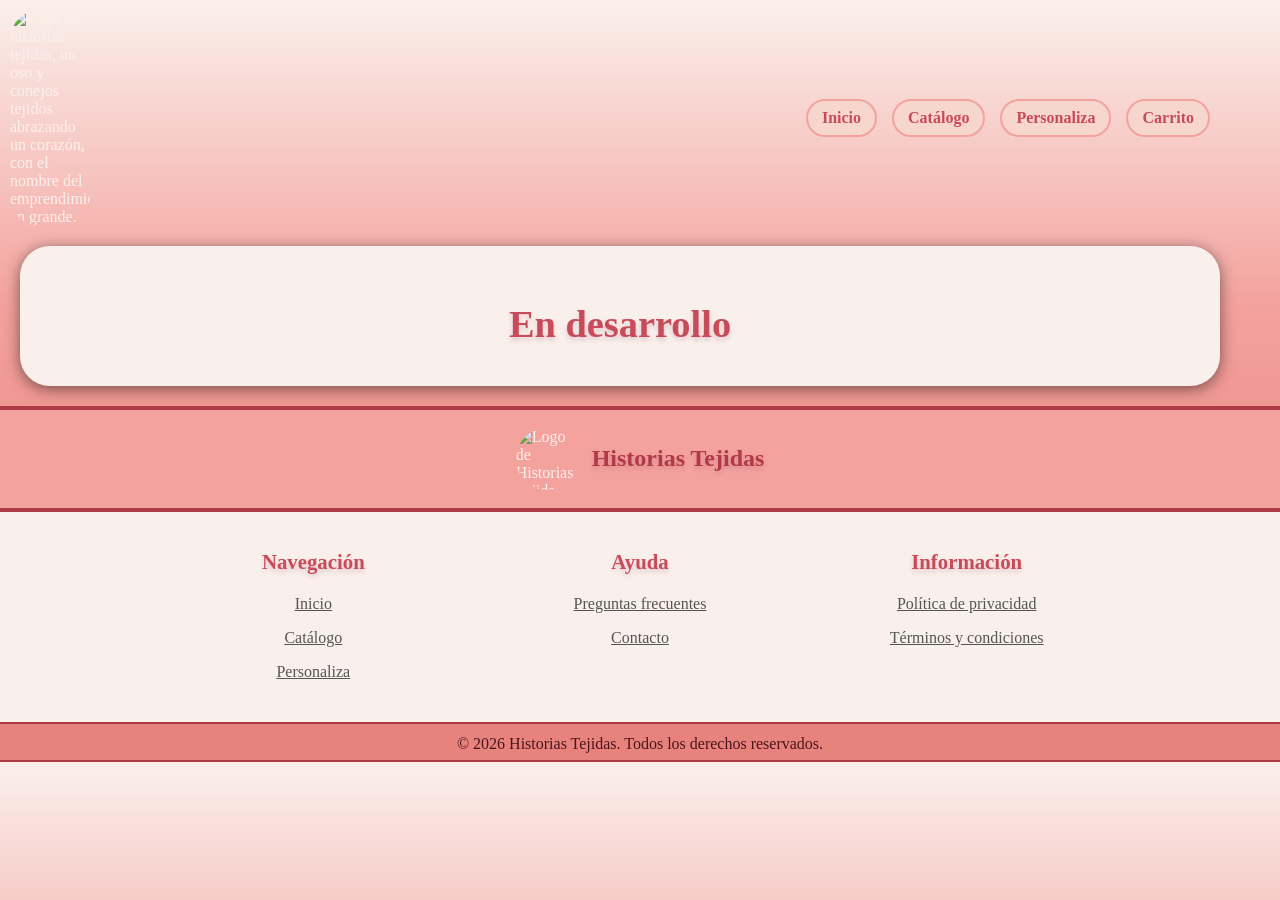
==== carrito.html @ a1b34051 "Base de las páginas + mensaje de desarrollo" ====
<!DOCTYPE html>
<html lang="es">

<head>
    <meta charset="UTF-8">
    <meta name="viewport" content="width=device-width, initial-scale=1.0">
    <title>Historias Tejidas</title>
    <link rel="stylesheet" href="assets/css/style.css">
</head>

<body>
     <header>
        <img src="assets/img/logo-sin-texto.png"
            alt="Logo de historias tejidas, un oso y conejos tejidos abrazando un corazón, con el nombre del emprendimiento en grande.">
        <nav>
            <a href="index.html">Inicio</a>
            <a href="catalogo.html">Catálogo</a>
            <a href="personaliza.html">Personaliza</a>
            <a href="carrito.html">Carrito</a>
            <!--Continuarlo y el emoji de carrito-->
        </nav>
    </header>
    <main>
        <section>
            <h2>En desarrollo</h2>
        </section>
    </main>
    <footer>


        <div class="footer-container">

            <div class="footer-marca">
                <img src="assets/img/logo-sin-texto.png" alt="Logo de Historias Tejidas">

                <h2>Historias Tejidas</h2>
            </div>

            <div class="cont-columna">
                
                <div class="footer-columna">

                    <h3>Navegación</h3>

                    <a href="index.html">Inicio</a>
                    <a href="catalogo.html">Catálogo</a>
                    <a href="personaliza.html">Personaliza</a>

                </div>

                <div class="footer-columna">

                    <h3>Ayuda</h3>

                    <a href="#pf">Preguntas frecuentes</a>
                    <a href="contacto.html">Contacto</a>

                </div>

                <div class="footer-columna">

                    <h3>Información</h3>

                    <a href="politica-privacidad.html">
                        Política de privacidad
                    </a>

                    <a href="terminos.html">
                        Términos y condiciones
                    </a>

                </div>
            </div>

        </div>

        <div class="footer-derechos">

            <p>
                © 2026 Historias Tejidas. Todos los derechos reservados.
            </p>

        </div>

    </footer>
</body>

</html>
---- assets/css/style.css ----
:root {

    /* Colores */
    --blanco: #FFFFFF;
    --rosa-fondo: #FFF3F0;
    --rosa-crema: #FAF0EB;
    --rosa-palido: #F6D6CD;
    --rosa-suave: #F4A29E;
    --rosa-medio: #E8827C;
    --rosa-coral: #D96B64;
    --rosa-principal: #C74B59;
    --rosa-fuerte: #B13A48;
    --frambuesa: #8F2D3B;
    --vino-rosa: #6B202A;
    --rosa-oscuro: #4A141C;


    /* Gradiante */

    --gradiente: linear-gradient(180deg,
            var(--rosa-crema) 0%,
            var(--rosa-suave) 40%,
            var(--rosa-medio) 80%,
            var(--rosa-fuerte) 100%);

    --gradiente-capa: linear-gradient(180deg,
            rgba(250, 240, 235, 0.4) 0%,
            rgba(74, 20, 28, 0.45) 30%,
            rgba(107, 32, 42, 0.25) 100%);

    /* Border-radius */

    --border-rdp: 30px;
    --border-rdpl: 999px;

    /* font-weidth */

    --negrita: 600;
    --normal: 400;
    --fina: 200;

    /* transicion */
    --transicion: .3s ease;
    --transicion-lenta: .5s ease;

    /* Sombra */

    --sombra-suave: 0 3px 12px rgba(0, 0, 0, 0.4);
    --sombra-normal: 0 3px 15px rgba(0, 0, 0, 0.5);
    --sombra-pequeña: 0 3px 5px rgba(133, 48, 104, 0.219);

    /*Padding*/

    --padding-05: 4px 8px;
    /* Elementos muy compactos (tags, badges) */
    --padding-1: 8px 14px;
    /* Botones pequeños */
    --padding-2: 12px 18px;
    /* Tarjetas compactas o inputs */
    --padding-3: 16px 24px;
    /* Padding estándar */
    --padding-4: 24px 32px;
    /* Tarjetas grandes o contenedores */
    --padding-5: 32px 40px;
    /* Secciones o contenedores amplios */
    --padding-6: 48px 40px;
    /* Elementos muy espaciosos o héroes */

    /* Márgenes*/
    --margin-bt: 0.8rem;
    --margin-bt0: 1rem;
    --margin-1: 10px;
    /* Espacios muy cortos */
    --margin-2: 15px 10px;
    /* Para elementos que necesitan aire lateral y vertical */
    --margin-3: 20px;
    /* Margen estándar entre elementos */
    --margin-4: 30px 20px;
    /* Para separar secciones o contenedores grandes */
    --margin-5: 0 0 50px auto;
    /* Márgenes grandes verticales y centrado automático horizontal*/
}

/* Body */

html {
    box-sizing: border-box;
    font-size: 16px;
}

*,
*:before,
*:after {
    box-sizing: inherit;
}

body {
    background: var(--gradiente);
    margin: 0;
    width: 100%;
    overflow-x: hidden;
    font-family: 'Times New Roman', Times, serif;
    color: var(--rosa-crema);
}


html {
    box-sizing: border-box;
    font-size: 16px;
}

*,
*:before,
*:after {
    box-sizing: inherit;
}


/* ----------------------------------------------------------------------------
======================================GENERAL======================================
--------------------------------------------------------------------------------*/

h2 {
    text-align: center;
    font-size: clamp(1.8rem, 3vw, 2.4rem);
    font-weight: var(--negrita);
    color: var(--rosa-principal);
    margin-bottom: var(--margin-bt0);
    text-shadow: var(--sombra-pequeña);
}

h3 {
    text-align: center;
    font-size: clamp(1.3rem, 2vw, 1.6rem);
    font-weight: var(--negrita);
    color: var(--rosa-principal);
    margin-bottom: var(--margin-bt);
    text-shadow: var(--sombra-pequeña);
}

h4 {
    text-align: center;
    font-size: 1.15rem;
    font-weight: var(--negrita);
    color: var(--rosa-principal);
    margin-bottom: var(--margin-bt);
}

p {
    text-align: left;
    line-height: 1.7;
    margin-bottom: var(--margin-bt);
    color: var(--rosa-oscuro);
    font-size: 1rem;
    font-family: Georgia, 'Times New Roman', Times, serif;

}

section {
    max-width: 1200px;
    margin: var(--margin-3);
    padding: var(--padding-4);
    align-items: center;

    background-color: var(--rosa-crema);
    border-radius: var(--border-rdp);

    box-shadow: var(--sombra-normal);


}

article {
    margin-bottom: var(--margin-bt);
    background-color: var(--rosa-fondo);
}

aside {
    background: var(--rosa-fondo);
    color: var(--rosa-principal);
    text-align: center;
    font-weight: var(--negrita);
    border-radius: var(--border-rdpl);
    margin: var(--margin-3);
    padding: var(--padding-1);

}

span {
    background-color: var(--rosa-coral);
    border-radius: var(--border-rdp);
    padding: var(--padding-05);
    margin: var(--margin-1);
    color: var(--rosa-crema);
    border: 2px solid var(--rosa-principal);
}


/* ----------------------------------------------------------------------------
======================================HEADER======================================
--------------------------------------------------------------------------------*/

header {
    max-width: 1200px;
    margin: var(--margin-1);
    display: flex;
    justify-content: space-between;
    align-items: center;
    gap: 30px;
    flex-wrap: wrap;


}


header img {
    width: 80px;
    max-width: 100%;
    height: auto;
    border-radius: var(--border-rdp);
    transition:
        transform var(--transicion);
}

header img:hover {
    transform: translateY(-3px);
}

nav {
    display: flex;
    justify-content: center;
    align-items: center;
    flex-wrap: wrap;
    gap: 15px;
}

nav a {
    background: var(--rosa-palido);
    border-radius: var(--border-rdp);

    padding: var(--padding-1);

    color: var(--rosa-principal);
    text-decoration: none;
    font-weight: var(--negrita);

    transition:
        color var(--transicion),
        background-color var(--transicion),
        transform var(--transicion);

    border: 2px solid var(--rosa-suave);

}

nav a:hover {
    background: var(--rosa-principal);
    color: var(--rosa-crema);
    text-decoration: underline;
    transform: translateY(-2px);
}

/* ----------------------------------------------------------------------------
======================================FOOTER======================================
--------------------------------------------------------------------------------*/


.footer-container {
    display: flex;
    flex-direction: column;
    align-items: center;
    width: 100%;
    background-color: var(--rosa-crema);
}

.footer-container .footer-marca {
    display: flex;
    align-items: center;
    justify-content: center;
    gap: 14px;
    width: 100%;
    padding: 18px 20px;
    background-color: var(--rosa-suave);
    border-top: 4px solid var(--rosa-fuerte);
    border-bottom: 4px solid var(--rosa-fuerte);
}

.footer-container .footer-marca img {
    width: 62px;
    height: 62px;
    object-fit: cover;
    border-radius: 50%;
}

.footer-container .footer-marca h2 {
    margin: 0;
    color: var(--rosa-principal);
    font-size: 1.5rem;
    font-weight: 700;
    color: var(--rosa-fuerte);
}

.footer-container .cont-columna {
    display: grid;
    grid-template-columns: repeat(3, 1fr);
    width: 100%;
    max-width: 1000px;
    padding: 38px 30px;
    gap: 40px;
}

.footer-container .cont-columna .footer-columna {
    display: flex;
    flex-direction: column;
    align-items: center;
    gap: 10px;

}

.footer-container .footer-columna h3 {
    margin: 0 0 8px;
    color: var(--rosa-principal);
    font-size: 1.3rem;
    font-weight: var(--negrita);
}

.footer-container .footer-columna a {
    color: var(--texto-color, #555);
    
    font-size: 1rem;
    line-height: 1.5;
    transition: color 0.25s ease, transform 0.25s ease;
}

.footer-container .footer-columna a:hover {
    color: var(--rosa-principal);
    transform: translateX(4px);
}

.footer-derechos {
    display: flex;
    justify-content: center;
    align-items: center;
    width: 100%;
    min-height: 30px;
    max-height: 40px;
    padding: 12px 20px;
    background-color: var(--rosa-medio);
    color: var(--blanco);
    text-align: center;
    font-size: 0.85rem;

    border-top: 2px solid var(--rosa-fuerte);
    border-bottom: 2px solid var(--rosa-fuerte);
}



/* ----------------------------------------------------------------------------
======================================HERO======================================== 
--------------------------------------------------------------------------------*/

.hero {
    position: relative;
    display: flex;
    text-align: center;
    width: 100%;
    max-height: 550px;
    overflow: hidden;
    margin: var(--margin-5);
    box-sizing: border-box;
    justify-content: center;
    align-items: center;
    min-height: 500px;
    height: auto;
    padding: var(--padding-6);
    border-radius: var(--border-rdp);
    box-shadow: var(--sombra-suave);
    transition:
        transform var(--transicion-lenta);
}

.hero:hover {
    transform: translateY(-3px);
}

.hero img {
    position: absolute;
    inset: 0;
    object-fit: cover;
    object-position: center;
    z-index: 0;

    width: 100%;
    height: 100%;
}



.hero-overlay {
    position: absolute;
    inset: 0;
    z-index: 1;
    background: var(--gradiente-capa);

}

.container {
    position: relative;
    z-index: 2;
    width: min(750px, 100%);
    display: flex;
    flex-direction: column;
    justify-content: center;
    align-items: center;
    box-sizing: border-box;
}

.hero h1 {
    margin: 0;
    padding: 0;
    line-height: 1.2;
    font-size: clamp(2.2rem, 4vw, 3.5rem);
    font-weight: var(--normal);
    letter-spacing: 2px;
    color: var(--blanco);
    text-shadow: var(--sombra-suave);

}

.hero h2 {
    margin: var(--margin-1);
    padding: 0;
    text-align: center;
    font-size: clamp(2.4rem, 5vw, 4rem);
    line-height: 1.05;
    font-weight: var(--negrita);
    color: var(--rosa-fondo);
    text-shadow: var(--sombra-normal);
    max-width: 100%;


}

.hero p {
    max-width: 600px;
    font-size: 1.1rem;
    line-height: 1.8;
    color: var(--rosa-crema);
    text-shadow: var(--sombra-suave);
    text-align: center;
    font-family: Georgia, 'Times New Roman', Times, serif;
}

.button-hero {
    display: flex;
    flex-wrap: wrap;
    gap: 16px;
    margin: var(--margin-1);
    width: 100%;
    justify-content: center;
}

.button-hero a {
    display: inline-flex;
    align-items: center;
    gap: 12px;
    padding: var(--padding-2);
    border-radius: var(--border-rdpl);
    font-weight: 600;
    transition: var(--transicion-lenta);
    box-shadow: 0 10px 30px rgba(0, 0, 0, .08);
    box-sizing: border-box;
    text-decoration: none;
    background: linear-gradient(135deg, var(--rosa-crema), var(--rosa-medio));
    color: var(--rosa-principal);
}

.button-hero a:hover {
    transform: translateY(-3px);
    background: var(--rosa-principal);
    color: var(--blanco);
}

/* ============================================================================
   ESTILOS DE LA BARRA DE DESPLAZAMIENTO (SCROLLBAR)
============================================================================ */


::-webkit-scrollbar {
    width: 12px;
}


::-webkit-scrollbar-track {
    background: var(--rosa-fondo);
}


::-webkit-scrollbar-thumb {
    background: var(--rosa-suave);
    border-radius: 999px;
    border: 2px solid var(--rosa-fondo);
}


::-webkit-scrollbar-thumb:hover {
    background: var(--rosa-principal);
}

/* ----------------------------------------------------------------------------
======================================TARJETAS======================================== 
--------------------------------------------------------------------------------*/

.tarjeta-container {
    background: var(--rosa-medio);
    padding: var(--padding-4);
    border-radius: var(--border-rdp);
    display: grid;
    grid-template-columns: repeat(auto-fit, minmax(250px, 1fr));
    gap: var(--margin-4);
    margin: var(--margin-3);

}

.tarjeta {
    background: var(--rosa-crema);
    border-radius: var(--border-rdp);

    padding: var(--padding-3);
    box-shadow: var(--sombra-normal);
    transition:
        transform var(--transicion);

    display: flex;
    flex-direction: column;
    align-items: center;

    height: 100%;

}

.tarjeta img {
    width: 100%;
    height: 250px;
    object-fit: cover;
    border-radius: var(--border-rdp);
    margin-bottom: 15px;
}

.tarjeta h3 {
    margin: 0 0 12px 0;
}


.tarjeta p {
    text-align: center;
    margin-bottom: var(--margin-bt0);
    flex-grow: 1;
}

.tarjeta:hover {
    transform: translateY(-2px);
}

.tarjeta .button {
    align-self: center;
    margin-top: 10px;
}



/* ------------------------------------------------------------------------------
======================================Button====================================== 
--------------------------------------------------------------------------------*/

.button {
    background: var(--rosa-palido);
    border-radius: var(--border-rdp);

    padding: var(--padding-1);

    color: var(--rosa-principal);
    text-decoration: none;
    font-weight: var(--negrita);

    transition:
        color var(--transicion),
        background-color var(--transicion),
        transform var(--transicion);

    border: 2px solid var(--rosa-suave);
    text-align: center;

    max-width: 220px;


}

.button:hover {
    background: var(--rosa-principal);
    color: var(--rosa-crema);
    text-decoration: underline;
    transform: translateY(-2px);
}

/* ------------------------------------------------------------------------------
======================================INDEX====================================== 
--------------------------------------------------------------------------------*/


/* Destacados */



.producto-info h3 {
    margin: 0 0 12px 0;
    min-height: 2.6rem;
    display: flex;
    align-items: center;
    justify-content: center;
}

.propuesta-valor p {
    text-align: center;
    flex-grow: 1;
}

.producto-info {
    display: flex;
    flex-direction: column;
    align-items: center;
    text-align: center;
    width: 100%;
    margin-top: auto;
}

.producto-info .precio {
    margin-top: auto;
    margin-bottom: 12px;
}


.producto-info .button {
    align-self: center;
}


/* Categoría */


.categorias p {
    text-align: center;
}

.categorias-grid {
    padding: var(--padding-4);
    margin: var(--margin-3);
    gap: var(--margin-4);

    border-radius: var(--border-rdp);

    display: grid;
    grid-template-columns: repeat(auto-fit, minmax(250px, 1fr));



}

.categoria {
    background: var(--rosa-crema);
    border-radius: var(--border-rdp);

    padding: var(--padding-3);
    box-shadow: var(--sombra-normal);
    transition:
        transform var(--transicion);

    display: flex;
    flex-direction: column;
    align-items: center;

    height: 100%;

    text-decoration: none;

    max-width: 300px;
    min-width: 200px;
    max-height: 450px;

    border: 2px solid var(--rosa-coral);
}

.categoria:hover {
    transform: translateY(-3px);
}

.categoria img {
    margin: var(--margin-1);
    width: 250px;
    height: auto;
}

.categoria h3 {
    text-decoration: none;
    transition:
        trasform var(--transicion-lenta);
    text-shadow: var(--sombra-pequeña);

}

.categoria h3:hover {
    color: var(--rosa-coral);
}


/* Funcionalidad */


.funciona {
    margin: var(--margin-3);
    padding: var(--padding-2);

}

.funciona h2 {
    margin: 20px 0 40px 0;
}

.pasos {
    display: flex;
    gap: 20px;
    margin: var(--margin-2);
    flex-wrap: wrap;
    justify-content: center;
    align-items: stretch;

}


.paso {

    border-radius: var(--border-rdp);
    border: 2px solid var(--rosa-coral);

    padding: var(--padding-3);

    max-width: 250px;
    max-height: 250px;

    transition:
        transform var(--transicion),
        color var(--transicion),
        background var(--transicion-lenta);

    box-shadow: var(--sombra-normal);

}


.paso:hover {
    background-color: var(--rosa-principal);
    transform: translateY(-3px);
}

.paso:hover h3 {
    color: var(--rosa-crema);
}



/* Personalizar */



.personalizacion {
    margin: var(--margin-3);
    padding: var(--padding-3);

}

.per-contenido {
    display: flex;
    align-items: center;
    justify-content: center;
    text-align: center;

    margin: var(--margin-2);
    gap: 15px;
    background-color: var(--rosa-fondo);
    padding: var(--padding-3);

    border-radius: var(--border-rdp);
}

.per-contenido h2 {
    max-width: 450px;
    height: 100%;
}

.personalizacion .per-contenido p {
    text-align: center;
}

.boton-wrapper {
    display: flex;
    justify-content: center;
    margin: 10px 0 10px 0;
}

/* Reseñas */

.res-contenido .ress {
    display: flex;
    flex-direction: column;
    align-items: center;
    justify-content: center;
    width: 100%;
}


.res-contenido .ress .res {
    text-align: center;
    max-width: 800px;
    border-radius: var(--border-rdp);
    padding: 2px;
    margin: 2px;
}

.res-contenido {
    display: flex;
    flex-direction: column;
    justify-content: center;
    align-items: center;
    padding: var(--padding-2);

    text-align: center;
}


.res-contenido .cont-link-des {
    display: flex;
    justify-content: center;
    align-items: center;
}

.res-contenido .link-descuento {
    text-decoration: none;
    color: var(--rosa-principal);
    transition:
        color var(--transicion-lenta),
        background-color var(--transicion-lenta),
        transform var(--transicion-lenta);

    margin: var(--margin-1);

}

.res-contenido .link-descuento:hover {
    transform: translateY(-5px);
    background: var(--rosa-palido);
    border-radius: var(--border-rdp);

    padding: var(--padding-1);

    color: var(--rosa-principal);
    text-decoration: none;
    font-weight: var(--negrita);

    border: 2px solid var(--rosa-suave);
    text-align: center;

    max-width: 400px;
}

/* Pregunta Frecuente */

.pq {
    display: flex;
    align-items: center;
    justify-content: center;
    flex-direction: column;
    margin: 0;
    padding: 0;
}

.pq p {
    margin: 0;
}

.pq-list {
    padding: var(--padding-1);
    margin: var(--margin-1);
    border-radius: var(--border-rdp);
}

.pq-list details {
    display: flex;
    flex-direction: column;
    border: 2px solid var(--rosa-coral);
    background-color: var(--blanco);
    border-radius: var(--border-rdp);

    margin: 10px 0 10px 0;


}

.pq-list details summary {
    color: var(--rosa-principal);
    font-size: 1.2rem;
    margin: var(--margin-1);
}

.pq-list details p {
    color: var(--rosa-oscuro);
    margin: 0 0 5px 35px;


}

/* Pregunta Frecuente */

.historia {
    margin: var(--margin-3);
}

.accion {

    display: flex;
    align-items: center;
    justify-content: center;
    text-align: center;
    gap: 15px;
    background-color: var(--rosa-fondo);
    padding: var(--padding-3);

    border-radius: var(--border-rdp);
}

.accion h2 {
    max-width: 450px;
    height: 100%;
}

.accion p {
    text-align: center;
}
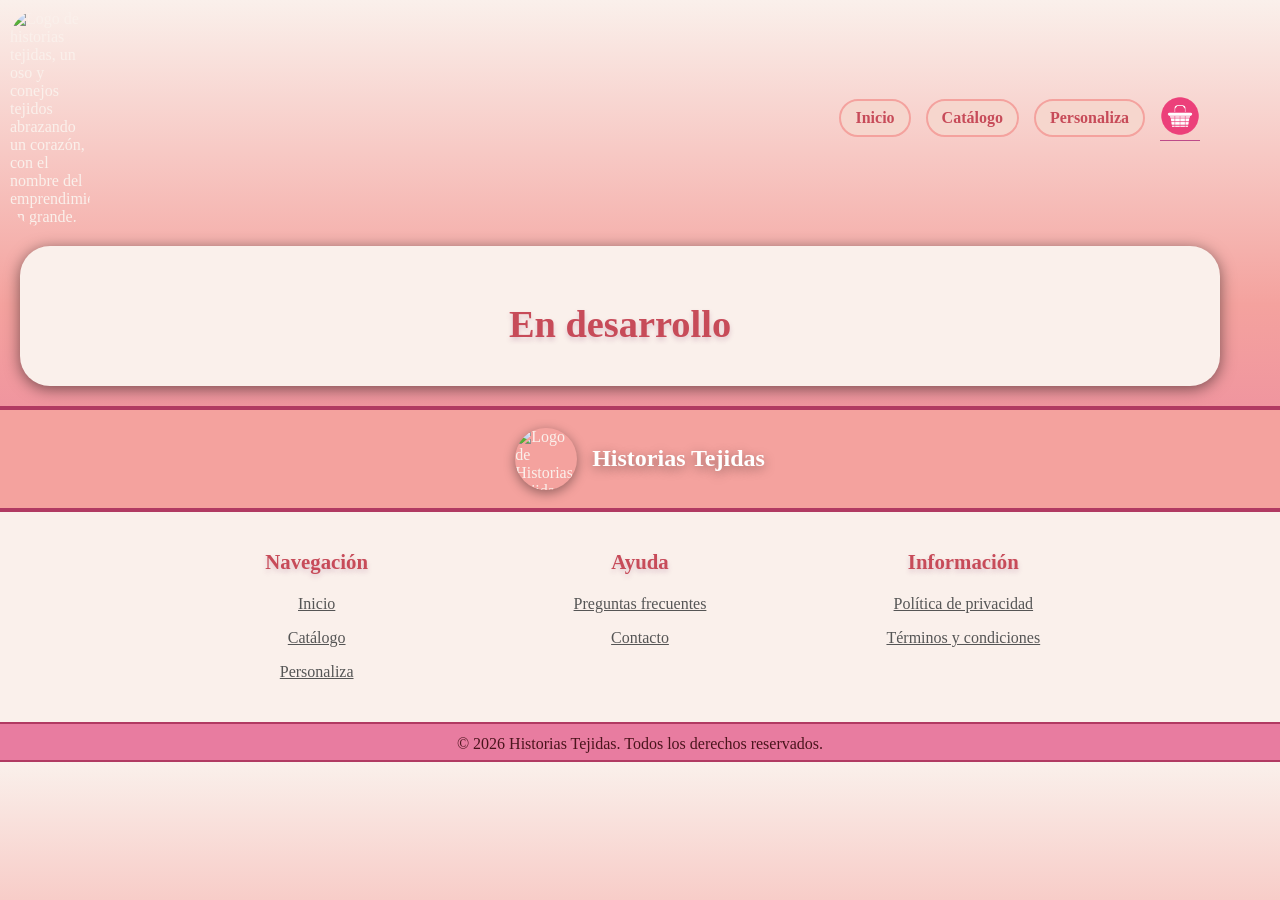
==== commit 51f3431f: "Correcion de root a rem" ====
--- a/carrito.html
+++ b/carrito.html
@@ -15,9 +15,10 @@
         <nav>
             <a href="index.html">Inicio</a>
             <a href="catalogo.html">Catálogo</a>
-            <a href="personaliza.html">Personaliza</a>
-            <a href="carrito.html">Carrito</a>
-            <!--Continuarlo y el emoji de carrito-->
+            <a href="personaliza.html" >Personaliza</a>
+            <a href="carrito.html" id="nav__a--activo-carrito">
+                <img id="carrito" src="assets/icons/carrito3.png" alt="Icono de carrito">
+            </a>
         </nav>
     </header>
     <main>
--- a/assets/css/style.css
+++ b/assets/css/style.css
@@ -1,22 +1,19 @@
 :root {
-
     /* Colores */
     --blanco: #FFFFFF;
     --rosa-fondo: #FFF3F0;
     --rosa-crema: #FAF0EB;
     --rosa-palido: #F6D6CD;
     --rosa-suave: #F4A29E;
-    --rosa-medio: #E8827C;
+    --rosa-medio: #e87ca0;
     --rosa-coral: #D96B64;
     --rosa-principal: #C74B59;
-    --rosa-fuerte: #B13A48;
-    --frambuesa: #8F2D3B;
+    --rosa-fuerte: #b13a62;
+    --frambuesa: #bd4b89;
     --vino-rosa: #6B202A;
     --rosa-oscuro: #4A141C;
 
-
     /* Gradiante */
-
     --gradiente: linear-gradient(180deg,
             var(--rosa-crema) 0%,
             var(--rosa-suave) 40%,
@@ -29,12 +26,10 @@
             rgba(107, 32, 42, 0.25) 100%);
 
     /* Border-radius */
-
-    --border-rdp: 30px;
-    --border-rdpl: 999px;
+    --border-rdp: 1.875rem; /* 30px */
+    --border-rdpl: 62.4375rem; /* 999px */
 
     /* font-weidth */
-
     --negrita: 600;
     --normal: 400;
     --fina: 200;
@@ -44,43 +39,36 @@
     --transicion-lenta: .5s ease;
 
     /* Sombra */
-
-    --sombra-suave: 0 3px 12px rgba(0, 0, 0, 0.4);
-    --sombra-normal: 0 3px 15px rgba(0, 0, 0, 0.5);
-    --sombra-pequeña: 0 3px 5px rgba(133, 48, 104, 0.219);
-
-    /*Padding*/
-
-    --padding-05: 4px 8px;
-    /* Elementos muy compactos (tags, badges) */
-    --padding-1: 8px 14px;
-    /* Botones pequeños */
-    --padding-2: 12px 18px;
-    /* Tarjetas compactas o inputs */
-    --padding-3: 16px 24px;
-    /* Padding estándar */
-    --padding-4: 24px 32px;
-    /* Tarjetas grandes o contenedores */
-    --padding-5: 32px 40px;
-    /* Secciones o contenedores amplios */
-    --padding-6: 48px 40px;
-    /* Elementos muy espaciosos o héroes */
-
-    /* Márgenes*/
+    --sombra-suave: 0 0.1875rem 0.75rem rgba(0, 0, 0, 0.4); /* 0 3px 12px */
+    --sombra-normal: 0 0.1875rem 0.9375rem rgba(0, 0, 0, 0.5); /* 0 3px 15px */
+    --sombra-pequeña: 0 0.1875rem 0.3125rem rgba(133, 48, 104, 0.219); /* 0 3px 5px */
+
+    /* Padding */
+    --padding-05: 0.25rem 0.5rem; /* 4px 8px - Elementos muy compactos (tags, badges) */
+    --padding-1: 0.5rem 0.875rem; /* 8px 14px - Botones pequeños */
+    --padding-2: 0.75rem 1.125rem; /* 12px 18px - Tarjetas compactas o inputs */
+    --padding-3: 1rem 1.5rem; /* 16px 24px - Padding estándar */
+    --padding-4: 1.5rem 2rem; /* 24px 32px - Tarjetas grandes o contenedores */
+    --padding-5: 2rem 2.5rem; /* 32px 40px - Secciones o contenedores amplios */
+    --padding-6: 3rem 2.5rem; /* 48px 40px - Elementos muy espaciosos o héroes */
+
+    /* Márgenes */
     --margin-bt: 0.8rem;
     --margin-bt0: 1rem;
-    --margin-1: 10px;
-    /* Espacios muy cortos */
-    --margin-2: 15px 10px;
-    /* Para elementos que necesitan aire lateral y vertical */
-    --margin-3: 20px;
-    /* Margen estándar entre elementos */
-    --margin-4: 30px 20px;
-    /* Para separar secciones o contenedores grandes */
-    --margin-5: 0 0 50px auto;
-    /* Márgenes grandes verticales y centrado automático horizontal*/
-}
-
+    --margin-1: 0.625rem; /* 10px - Espacios muy cortos */
+    --margin-2: 0.9375rem 0.625rem; /* 15px 10px - Aire lateral y vertical */
+    --margin-3: 1.25rem; /* 20px - Margen estándar entre elementos */
+    --margin-4: 1.875rem 1.25rem; /* 30px 20px - Separar secciones o contenedores grandes */
+    --margin-5: 0 0 3.125rem auto; /* 0 0 50px auto - Márgenes grandes verticales y centrado */
+
+    /* Gap */
+    --gap-ssm: 0.625rem;
+    --gap-sm: 0.9375rem; /* 15px*/
+    --gap-md: 1rem;      /* 16px*/
+    --gap-mmd: 1.25rem;
+    --gap-lg: 1.875rem;  /* 30px*/
+
+}
 /* Body */
 
 html {
@@ -104,18 +92,6 @@
 }
 
 
-html {
-    box-sizing: border-box;
-    font-size: 16px;
-}
-
-*,
-*:before,
-*:after {
-    box-sizing: inherit;
-}
-
-
 /* ----------------------------------------------------------------------------
 ======================================GENERAL======================================
 --------------------------------------------------------------------------------*/
@@ -206,7 +182,7 @@
     display: flex;
     justify-content: space-between;
     align-items: center;
-    gap: 30px;
+    gap: var(--gap-lg);
     flex-wrap: wrap;
 
 
@@ -231,7 +207,9 @@
     justify-content: center;
     align-items: center;
     flex-wrap: wrap;
-    gap: 15px;
+    gap: var(--gap-sm);
+
+    margin-right: 10px;
 }
 
 nav a {
@@ -254,12 +232,60 @@
 }
 
 nav a:hover {
-    background: var(--rosa-principal);
+    background: var(--frambuesa);
     color: var(--rosa-crema);
     text-decoration: underline;
     transform: translateY(-2px);
 }
 
+ 
+nav #nav__a--carrito {
+    background: transparent;
+    border: none;
+    padding: 0;
+}
+
+nav #nav__a--carrito:hover {
+    background: transparent;
+    border: none;
+    text-decoration: none;
+} 
+
+nav a #carrito {
+    width: 40px;
+    height: auto;
+    transition: transform var(--transicion); 
+}
+
+
+nav a #carrito:hover {
+    transform: translateY(-3px);
+}
+
+
+#nav__a--activo {
+    background-color: var(--frambuesa);
+    color: var(--blanco);
+    border: 2px solid var(--frambuesa);
+
+}
+
+
+#nav__a--activo-carrito {
+   background: none;
+    border: none;
+    border-bottom: 1px solid var(--frambuesa);
+    border-radius: 0;
+    padding: 0;
+}
+
+nav #nav__a--activo-:hover {
+    background: transparent;
+    border: none;
+    text-decoration: none;
+}
+
+
 /* ----------------------------------------------------------------------------
 ======================================FOOTER======================================
 --------------------------------------------------------------------------------*/
@@ -277,7 +303,7 @@
     display: flex;
     align-items: center;
     justify-content: center;
-    gap: 14px;
+    gap: var(--gap-sm);
     width: 100%;
     padding: 18px 20px;
     background-color: var(--rosa-suave);
@@ -290,14 +316,15 @@
     height: 62px;
     object-fit: cover;
     border-radius: 50%;
+    box-shadow: var(--sombra-suave);
 }
 
 .footer-container .footer-marca h2 {
     margin: 0;
-    color: var(--rosa-principal);
+    color: var(--blanco);
     font-size: 1.5rem;
-    font-weight: 700;
-    color: var(--rosa-fuerte);
+    font-weight: var(--negrita);
+    text-shadow: var(--sombra-suave);
 }
 
 .footer-container .cont-columna {
@@ -306,14 +333,14 @@
     width: 100%;
     max-width: 1000px;
     padding: 38px 30px;
-    gap: 40px;
+    gap: var(--gap-lg);
 }
 
 .footer-container .cont-columna .footer-columna {
     display: flex;
     flex-direction: column;
     align-items: center;
-    gap: 10px;
+    gap: var(--gap-ssm);
 
 }
 
@@ -333,7 +360,7 @@
 }
 
 .footer-container .footer-columna a:hover {
-    color: var(--rosa-principal);
+    color: var(--frambuesa);
     transform: translateX(4px);
 }
 
@@ -455,7 +482,7 @@
 .button-hero {
     display: flex;
     flex-wrap: wrap;
-    gap: 16px;
+    gap: var(--gap-md);
     margin: var(--margin-1);
     width: 100%;
     justify-content: center;
@@ -464,7 +491,7 @@
 .button-hero a {
     display: inline-flex;
     align-items: center;
-    gap: 12px;
+    gap: var(--gap-sm);
     padding: var(--padding-2);
     border-radius: var(--border-rdpl);
     font-weight: 600;
@@ -518,8 +545,12 @@
     border-radius: var(--border-rdp);
     display: grid;
     grid-template-columns: repeat(auto-fit, minmax(250px, 1fr));
-    gap: var(--margin-4);
+    gap: var(--gap-md);
     margin: var(--margin-3);
+
+    flex-wrap: wrap;
+    justify-content: center;
+    align-items: center;
 
 }
 
@@ -537,13 +568,13 @@
     align-items: center;
 
     height: 100%;
+    max-width: 300px;
 
 }
 
 .tarjeta img {
-    width: 100%;
     height: 250px;
-    object-fit: cover;
+    object-fit: contain;
     border-radius: var(--border-rdp);
     margin-bottom: 15px;
 }
@@ -593,6 +624,7 @@
     text-align: center;
 
     max-width: 220px;
+    max-height: 2rem;
 
 
 }
@@ -656,7 +688,7 @@
 .categorias-grid {
     padding: var(--padding-4);
     margin: var(--margin-3);
-    gap: var(--margin-4);
+    gap: var(--gap-lg);
 
     border-radius: var(--border-rdp);
 
@@ -729,7 +761,7 @@
 
 .pasos {
     display: flex;
-    gap: 20px;
+    gap: var(--gap-mmd);
     margin: var(--margin-2);
     flex-wrap: wrap;
     justify-content: center;
@@ -786,7 +818,7 @@
     text-align: center;
 
     margin: var(--margin-2);
-    gap: 15px;
+    gap: var(--gap-md);
     background-color: var(--rosa-fondo);
     padding: var(--padding-3);
 
@@ -931,7 +963,7 @@
     align-items: center;
     justify-content: center;
     text-align: center;
-    gap: 15px;
+    gap: var(--gap-md);
     background-color: var(--rosa-fondo);
     padding: var(--padding-3);
 
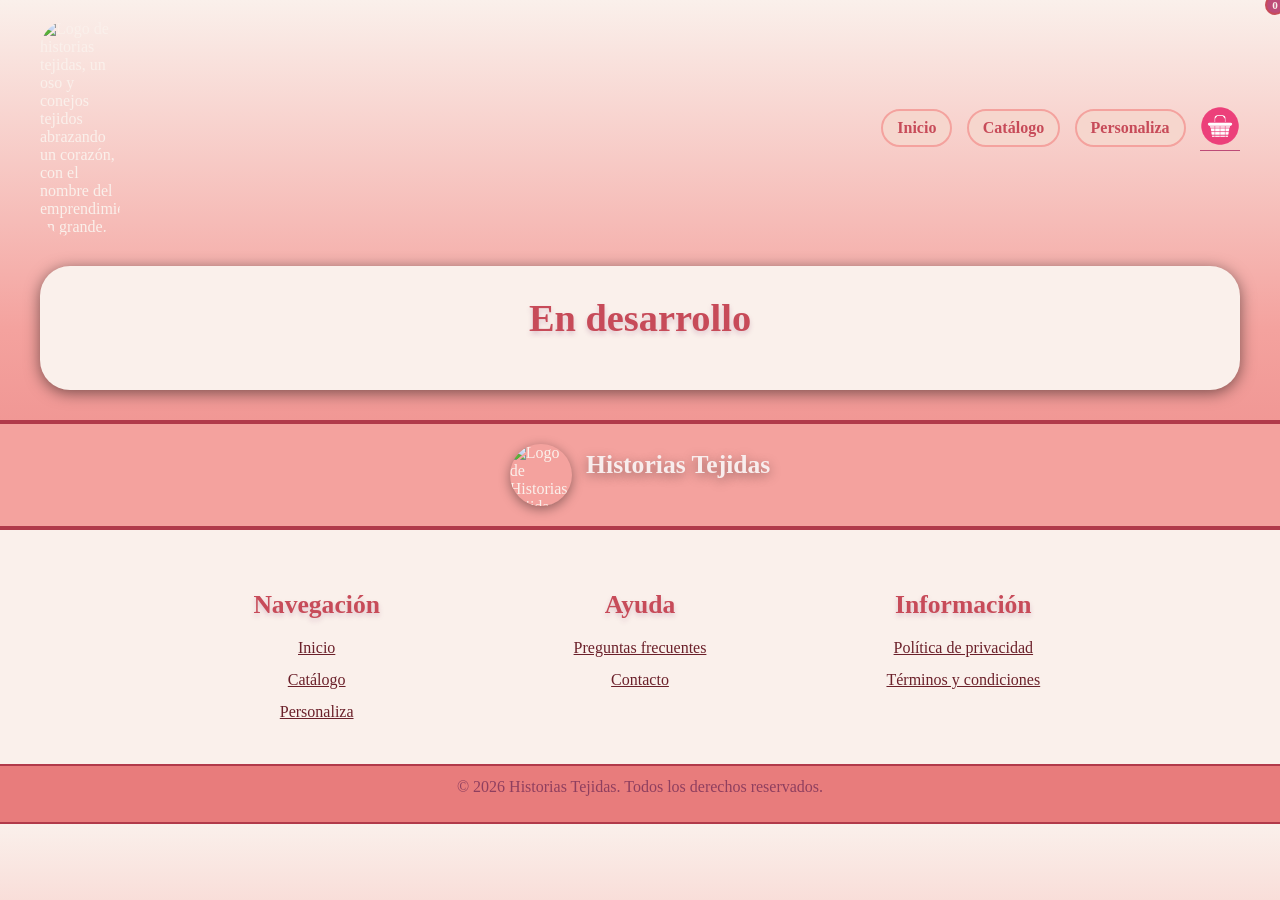
==== commit cc6ac4e4: "datos.js completo" ====
--- a/carrito.html
+++ b/carrito.html
@@ -17,6 +17,7 @@
             <a href="catalogo.html">Catálogo</a>
             <a href="personaliza.html" >Personaliza</a>
             <a href="carrito.html" id="nav__a--activo-carrito">
+                 <span id="carrito-contador">0</span>
                 <img id="carrito" src="assets/icons/carrito3.png" alt="Icono de carrito">
             </a>
         </nav>
@@ -84,6 +85,8 @@
         </div>
 
     </footer>
+
+    <script src="assets/js/catalogo.js"></script>
 </body>
 
 </html>
--- a/assets/css/style.css
+++ b/assets/css/style.css
@@ -1,90 +1,98 @@
+/*==================================================
+=                 VARIABLES GLOBALES               =
+==================================================*/
+
 :root {
+
     /* Colores */
-    --blanco: #FFFFFF;
+    --blanco: #f8eded;
+    --crema:#fff8e6;
     --rosa-fondo: #FFF3F0;
     --rosa-crema: #FAF0EB;
     --rosa-palido: #F6D6CD;
     --rosa-suave: #F4A29E;
-    --rosa-medio: #e87ca0;
+    --rosa-medio: #E87C7C;
     --rosa-coral: #D96B64;
     --rosa-principal: #C74B59;
-    --rosa-fuerte: #b13a62;
-    --frambuesa: #bd4b89;
+    --rosa-fuerte: #B13A4A;
+    --frambuesa: #BD4B77;
     --vino-rosa: #6B202A;
-    --rosa-oscuro: #4A141C;
-
-    /* Gradiante */
-    --gradiente: linear-gradient(180deg,
-            var(--rosa-crema) 0%,
-            var(--rosa-suave) 40%,
-            var(--rosa-medio) 80%,
-            var(--rosa-fuerte) 100%);
-
-    --gradiente-capa: linear-gradient(180deg,
-            rgba(250, 240, 235, 0.4) 0%,
-            rgba(74, 20, 28, 0.45) 30%,
-            rgba(107, 32, 42, 0.25) 100%);
-
-    /* Border-radius */
-    --border-rdp: 1.875rem; /* 30px */
-    --border-rdpl: 62.4375rem; /* 999px */
-
-    /* font-weidth */
+    --rosa-oscuro: #8f3f5f;
+
+    /* Gradientes */
+    --gradiente: linear-gradient(180deg, var(--rosa-crema) 0%, var(--rosa-suave) 40%, var(--rosa-medio) 80%, var(--rosa-fuerte) 100%);
+    --gradiente-capa: linear-gradient(180deg, rgba(250, 240, 235, .4) 0%, rgba(74, 20, 28, .45) 30%, rgba(107, 32, 42, .25) 100%);
+
+    /* Bordes */
+    --radio: 1.875rem;
+    --radio-pill: 62.4375rem;
+
+    /* Peso de fuente */
     --negrita: 600;
     --normal: 400;
     --fina: 200;
 
-    /* transicion */
+    /* Transiciones */
     --transicion: .3s ease;
     --transicion-lenta: .5s ease;
 
-    /* Sombra */
-    --sombra-suave: 0 0.1875rem 0.75rem rgba(0, 0, 0, 0.4); /* 0 3px 12px */
-    --sombra-normal: 0 0.1875rem 0.9375rem rgba(0, 0, 0, 0.5); /* 0 3px 15px */
-    --sombra-pequeña: 0 0.1875rem 0.3125rem rgba(133, 48, 104, 0.219); /* 0 3px 5px */
-
-    /* Padding */
-    --padding-05: 0.25rem 0.5rem; /* 4px 8px - Elementos muy compactos (tags, badges) */
-    --padding-1: 0.5rem 0.875rem; /* 8px 14px - Botones pequeños */
-    --padding-2: 0.75rem 1.125rem; /* 12px 18px - Tarjetas compactas o inputs */
-    --padding-3: 1rem 1.5rem; /* 16px 24px - Padding estándar */
-    --padding-4: 1.5rem 2rem; /* 24px 32px - Tarjetas grandes o contenedores */
-    --padding-5: 2rem 2.5rem; /* 32px 40px - Secciones o contenedores amplios */
-    --padding-6: 3rem 2.5rem; /* 48px 40px - Elementos muy espaciosos o héroes */
-
-    /* Márgenes */
-    --margin-bt: 0.8rem;
-    --margin-bt0: 1rem;
-    --margin-1: 0.625rem; /* 10px - Espacios muy cortos */
-    --margin-2: 0.9375rem 0.625rem; /* 15px 10px - Aire lateral y vertical */
-    --margin-3: 1.25rem; /* 20px - Margen estándar entre elementos */
-    --margin-4: 1.875rem 1.25rem; /* 30px 20px - Separar secciones o contenedores grandes */
-    --margin-5: 0 0 3.125rem auto; /* 0 0 50px auto - Márgenes grandes verticales y centrado */
-
-    /* Gap */
-    --gap-ssm: 0.625rem;
-    --gap-sm: 0.9375rem; /* 15px*/
-    --gap-md: 1rem;      /* 16px*/
-    --gap-mmd: 1.25rem;
-    --gap-lg: 1.875rem;  /* 30px*/
-
-}
-/* Body */
+    /* Sombras */
+    --sombra-pequeña: 0 0.1875rem 0.3125rem rgba(133, 48, 104, .219);
+    --sombra-media: 0 0.1875rem 0.75rem rgba(0, 0, 0, .4);
+    --sombra-grande: 0 0.1875rem 0.9375rem rgba(0, 0, 0, .5);
+
+    /* Espaciado — escala única para margin, padding y gap */
+    --espacio-xs: clamp(0.4rem, 1vw, 0.5rem);
+    --espacio-sm: clamp(0.65rem, 1.8vw, 0.9rem);
+    --espacio-md: clamp(1rem, 2.5vw, 1.25rem);
+    --espacio-lg: clamp(1.4rem, 3.5vw, 1.875rem);
+    --espacio-xl: clamp(1.8rem, 4.5vw, 2.5rem);
+
+    /* Padding de componentes específicos */
+    --padding-tarjeta: var(--espacio-md) var(--espacio-lg);
+    --padding-seccion: var(--espacio-lg) var(--espacio-xl);
+    --padding-hero: clamp(2rem, 6vw, 3rem) var(--espacio-xl);
+    --boton-y: 0.5rem;
+    --boton-x: 0.875rem;
+
+    /* Tipografía */
+    --texto: 1rem;
+    --texto-grande: 1.1rem;
+    --texto-mediano: 1.2rem;
+
+    --titulo-1: clamp(2.4rem, 5vw, 4rem);
+    --titulo-2: clamp(2.2rem, 4vw, 3.5rem);
+    --titulo-3: clamp(1.8rem, 3vw, 2.4rem);
+    --titulo-4: clamp(1.3rem, 2vw, 1.6rem);
+    --titulo-5: clamp(1rem, 1.5vw, 1.15rem);
+
+}
+
+
+/*==================================================
+=                     RESET                        =
+==================================================*/
+
+*,
+*::before,
+*::after {
+    margin: 0;
+    padding: 0;
+    box-sizing: border-box;
+}
 
 html {
-    box-sizing: border-box;
     font-size: 16px;
-}
-
-*,
-*:before,
-*:after {
-    box-sizing: inherit;
-}
+    scroll-behavior: smooth;
+}
+
+
+/*==================================================
+=                  ELEMENTOS BASE                  =
+==================================================*/
 
 body {
     background: var(--gradiente);
-    margin: 0;
     width: 100%;
     overflow-x: hidden;
     font-family: 'Times New Roman', Times, serif;
@@ -92,110 +100,111 @@
 }
 
 
-/* ----------------------------------------------------------------------------
-======================================GENERAL======================================
---------------------------------------------------------------------------------*/
+/*==================================================
+=                  TIPOGRAFÍA                      =
+==================================================*/
 
 h2 {
     text-align: center;
-    font-size: clamp(1.8rem, 3vw, 2.4rem);
+    font-size: var(--titulo-3);
     font-weight: var(--negrita);
     color: var(--rosa-principal);
-    margin-bottom: var(--margin-bt0);
+    margin-bottom: var(--espacio-md);
     text-shadow: var(--sombra-pequeña);
 }
 
 h3 {
     text-align: center;
-    font-size: clamp(1.3rem, 2vw, 1.6rem);
+    font-size: var(--titulo-4);
     font-weight: var(--negrita);
     color: var(--rosa-principal);
-    margin-bottom: var(--margin-bt);
+    margin-bottom: var(--espacio-sm);
     text-shadow: var(--sombra-pequeña);
+    margin-top: var(--espacio-md);
 }
 
 h4 {
     text-align: center;
-    font-size: 1.15rem;
+    font-size: var(--titulo-5);
     font-weight: var(--negrita);
     color: var(--rosa-principal);
-    margin-bottom: var(--margin-bt);
+    margin-bottom: var(--espacio-sm);
 }
 
 p {
     text-align: left;
     line-height: 1.7;
-    margin-bottom: var(--margin-bt);
+    margin-bottom: var(--espacio-sm);
     color: var(--rosa-oscuro);
-    font-size: 1rem;
+    font-size: var(--texto);
     font-family: Georgia, 'Times New Roman', Times, serif;
-
-}
+}
+
+
+/*==================================================
+=                LAYOUT GENERAL                    =
+==================================================*/
 
 section {
     max-width: 1200px;
-    margin: var(--margin-3);
-    padding: var(--padding-4);
-    align-items: center;
-
+    margin: var(--espacio-lg) auto;
+    padding: var(--padding-seccion);
+    align-items: center;
     background-color: var(--rosa-crema);
-    border-radius: var(--border-rdp);
-
-    box-shadow: var(--sombra-normal);
-
-
+    border-radius: var(--radio);
+    box-shadow: var(--sombra-grande);
 }
 
 article {
-    margin-bottom: var(--margin-bt);
+    margin-bottom: var(--espacio-sm);
     background-color: var(--rosa-fondo);
 }
+
+
+/*==================================================
+=            COMPONENTES REUTILIZABLES             =
+==================================================*/
 
 aside {
     background: var(--rosa-fondo);
     color: var(--rosa-principal);
     text-align: center;
     font-weight: var(--negrita);
-    border-radius: var(--border-rdpl);
-    margin: var(--margin-3);
-    padding: var(--padding-1);
-
+    border-radius: var(--radio-pill);
+    margin: var(--espacio-lg);
+    padding: var(--boton-y) var(--boton-x);
 }
 
 span {
     background-color: var(--rosa-coral);
-    border-radius: var(--border-rdp);
-    padding: var(--padding-05);
-    margin: var(--margin-1);
+    border-radius: var(--radio);
+    padding: 0.25rem 0.5rem;
     color: var(--rosa-crema);
     border: 2px solid var(--rosa-principal);
 }
 
 
-/* ----------------------------------------------------------------------------
-======================================HEADER======================================
---------------------------------------------------------------------------------*/
+/*==================================================
+=             HEADER Y NAVEGACIÓN                  =
+==================================================*/
 
 header {
     max-width: 1200px;
-    margin: var(--margin-1);
-    display: flex;
-    justify-content: space-between;
-    align-items: center;
-    gap: var(--gap-lg);
-    flex-wrap: wrap;
-
-
-}
-
+    margin: var(--espacio-sm) auto;
+    display: flex;
+    flex-direction: column;
+    justify-content: center;
+    align-items: center;
+    gap: var(--espacio-lg);
+    text-align: center;
+}
 
 header img {
     width: 80px;
     max-width: 100%;
     height: auto;
-    border-radius: var(--border-rdp);
-    transition:
-        transform var(--transicion);
+    border-radius: var(--radio);
+    transition: transform var(--transicion);
 }
 
 header img:hover {
@@ -207,28 +216,21 @@
     justify-content: center;
     align-items: center;
     flex-wrap: wrap;
-    gap: var(--gap-sm);
-
-    margin-right: 10px;
+    gap: var(--espacio-sm);
 }
 
 nav a {
     background: var(--rosa-palido);
-    border-radius: var(--border-rdp);
-
-    padding: var(--padding-1);
-
+    border-radius: var(--radio);
+    padding: var(--boton-y) var(--boton-x);
     color: var(--rosa-principal);
     text-decoration: none;
     font-weight: var(--negrita);
-
     transition:
         color var(--transicion),
         background-color var(--transicion),
         transform var(--transicion);
-
     border: 2px solid var(--rosa-suave);
-
 }
 
 nav a:hover {
@@ -238,7 +240,6 @@
     transform: translateY(-2px);
 }
 
- 
 nav #nav__a--carrito {
     background: transparent;
     border: none;
@@ -249,30 +250,46 @@
     background: transparent;
     border: none;
     text-decoration: none;
-} 
+}
 
 nav a #carrito {
     width: 40px;
     height: auto;
-    transition: transform var(--transicion); 
-}
-
+    transition: transform var(--transicion);
+}
 
 nav a #carrito:hover {
     transform: translateY(-3px);
 }
 
+#nav__a--carrito {
+    position: relative;
+}
+
+#carrito-contador {
+    position: absolute;
+    top: -5px;
+    right: -5px;
+    background: var(--frambuesa);
+    color: var(--rosa-crema);
+    border-radius: 50%;
+    width: 20px;
+    height: 20px;
+    font-size: 0.7rem;
+    display: flex;
+    align-items: center;
+    justify-content: center;
+    font-weight: bold;
+}
 
 #nav__a--activo {
     background-color: var(--frambuesa);
     color: var(--blanco);
     border: 2px solid var(--frambuesa);
-
-}
-
+}
 
 #nav__a--activo-carrito {
-   background: none;
+    background: none;
     border: none;
     border-bottom: 1px solid var(--frambuesa);
     border-radius: 0;
@@ -286,10 +303,9 @@
 }
 
 
-/* ----------------------------------------------------------------------------
-======================================FOOTER======================================
---------------------------------------------------------------------------------*/
-
+/*==================================================
+=                    FOOTER                        =
+==================================================*/
 
 .footer-container {
     display: flex;
@@ -303,9 +319,9 @@
     display: flex;
     align-items: center;
     justify-content: center;
-    gap: var(--gap-sm);
+    gap: var(--espacio-sm);
     width: 100%;
-    padding: 18px 20px;
+    padding: var(--espacio-md) var(--espacio-sm);
     background-color: var(--rosa-suave);
     border-top: 4px solid var(--rosa-fuerte);
     border-bottom: 4px solid var(--rosa-fuerte);
@@ -316,47 +332,44 @@
     height: 62px;
     object-fit: cover;
     border-radius: 50%;
-    box-shadow: var(--sombra-suave);
+    box-shadow: var(--sombra-media);
 }
 
 .footer-container .footer-marca h2 {
-    margin: 0;
     color: var(--blanco);
-    font-size: 1.5rem;
+    font-size: var(--titulo-4);
     font-weight: var(--negrita);
-    text-shadow: var(--sombra-suave);
+    text-shadow: var(--sombra-media);
 }
 
 .footer-container .cont-columna {
     display: grid;
-    grid-template-columns: repeat(3, 1fr);
+    grid-template-columns: repeat(auto-fill, minmax(280px, 1fr));
     width: 100%;
     max-width: 1000px;
-    padding: 38px 30px;
-    gap: var(--gap-lg);
+    padding: var(--espacio-xl) var(--espacio-lg);
+    gap: var(--espacio-lg);
 }
 
 .footer-container .cont-columna .footer-columna {
     display: flex;
     flex-direction: column;
     align-items: center;
-    gap: var(--gap-ssm);
-
+    gap: var(--espacio-xs);
 }
 
 .footer-container .footer-columna h3 {
-    margin: 0 0 8px;
-    color: var(--rosa-principal);
-    font-size: 1.3rem;
+    margin-bottom: var(--espacio-xs);
+    color: var(--rosa-principal);
+    font-size: var(--titulo-4);
     font-weight: var(--negrita);
 }
 
 .footer-container .footer-columna a {
-    color: var(--texto-color, #555);
-    
-    font-size: 1rem;
+    color: var(--vino-rosa);
+    font-size: var(--texto);
     line-height: 1.5;
-    transition: color 0.25s ease, transform 0.25s ease;
+    transition: color .25s ease, transform .25s ease;
 }
 
 .footer-container .footer-columna a:hover {
@@ -370,41 +383,39 @@
     align-items: center;
     width: 100%;
     min-height: 30px;
-    max-height: 40px;
-    padding: 12px 20px;
+    max-height: 60px;
+    padding: var(--espacio-sm) var(--espacio-md);
     background-color: var(--rosa-medio);
     color: var(--blanco);
     text-align: center;
     font-size: 0.85rem;
-
     border-top: 2px solid var(--rosa-fuerte);
     border-bottom: 2px solid var(--rosa-fuerte);
 }
 
 
-
-/* ----------------------------------------------------------------------------
-======================================HERO======================================== 
---------------------------------------------------------------------------------*/
+/*==================================================
+=                       HERO                       =
+==================================================*/
 
 .hero {
     position: relative;
     display: flex;
     text-align: center;
     width: 100%;
-    max-height: 550px;
     overflow: hidden;
-    margin: var(--margin-5);
+    margin: var(--espacio-md) auto;
     box-sizing: border-box;
     justify-content: center;
     align-items: center;
-    min-height: 500px;
-    height: auto;
-    padding: var(--padding-6);
-    border-radius: var(--border-rdp);
-    box-shadow: var(--sombra-suave);
-    transition:
-        transform var(--transicion-lenta);
+    min-height: 320px;
+    max-height: 350px;
+    max-width: 1200px;
+   
+    padding: var(--espacio-lg) var(--espacio-md);
+    border-radius: var(--radio);
+    box-shadow: var(--sombra-media);
+    transition: transform var(--transicion-lenta);
 }
 
 .hero:hover {
@@ -417,19 +428,18 @@
     object-fit: cover;
     object-position: center;
     z-index: 0;
-
     width: 100%;
     height: 100%;
-}
-
-
+
+    
+    
+}
 
 .hero-overlay {
     position: absolute;
     inset: 0;
     z-index: 1;
     background: var(--gradiente-capa);
-
 }
 
 .container {
@@ -444,37 +454,31 @@
 }
 
 .hero h1 {
-    margin: 0;
-    padding: 0;
     line-height: 1.2;
-    font-size: clamp(2.2rem, 4vw, 3.5rem);
+    font-size: var(--titulo-2);
     font-weight: var(--normal);
     letter-spacing: 2px;
     color: var(--blanco);
-    text-shadow: var(--sombra-suave);
-
+    text-shadow: var(--sombra-media);
 }
 
 .hero h2 {
-    margin: var(--margin-1);
-    padding: 0;
-    text-align: center;
-    font-size: clamp(2.4rem, 5vw, 4rem);
+    margin: var(--espacio-xs) 0;
+    text-align: center;
+    font-size: var(--titulo-1);
     line-height: 1.05;
     font-weight: var(--negrita);
     color: var(--rosa-fondo);
-    text-shadow: var(--sombra-normal);
+    text-shadow: var(--sombra-grande);
     max-width: 100%;
-
-
 }
 
 .hero p {
     max-width: 600px;
-    font-size: 1.1rem;
+    font-size: var(--texto-grande);
     line-height: 1.8;
     color: var(--rosa-crema);
-    text-shadow: var(--sombra-suave);
+    text-shadow: var(--sombra-media);
     text-align: center;
     font-family: Georgia, 'Times New Roman', Times, serif;
 }
@@ -482,8 +486,8 @@
 .button-hero {
     display: flex;
     flex-wrap: wrap;
-    gap: var(--gap-md);
-    margin: var(--margin-1);
+    gap: var(--espacio-sm);
+    margin: var(--espacio-xs) 0;
     width: 100%;
     justify-content: center;
 }
@@ -491,9 +495,9 @@
 .button-hero a {
     display: inline-flex;
     align-items: center;
-    gap: var(--gap-sm);
-    padding: var(--padding-2);
-    border-radius: var(--border-rdpl);
+    gap: var(--espacio-sm);
+    padding: var(--espacio-sm) var(--espacio-md);
+    border-radius: var(--radio-pill);
     font-weight: 600;
     transition: var(--transicion-lenta);
     box-shadow: 0 10px 30px rgba(0, 0, 0, .08);
@@ -509,124 +513,49 @@
     color: var(--blanco);
 }
 
-/* ============================================================================
-   ESTILOS DE LA BARRA DE DESPLAZAMIENTO (SCROLLBAR)
-============================================================================ */
-
+
+/*==================================================
+=              UTILIDADES GLOBALES                 =
+==================================================*/
 
 ::-webkit-scrollbar {
     width: 12px;
 }
 
-
 ::-webkit-scrollbar-track {
     background: var(--rosa-fondo);
 }
 
-
 ::-webkit-scrollbar-thumb {
     background: var(--rosa-suave);
-    border-radius: 999px;
+    border-radius: var(--radio-pill);
     border: 2px solid var(--rosa-fondo);
 }
-
 
 ::-webkit-scrollbar-thumb:hover {
     background: var(--rosa-principal);
 }
 
-/* ----------------------------------------------------------------------------
-======================================TARJETAS======================================== 
---------------------------------------------------------------------------------*/
-
-.tarjeta-container {
-    background: var(--rosa-medio);
-    padding: var(--padding-4);
-    border-radius: var(--border-rdp);
-    display: grid;
-    grid-template-columns: repeat(auto-fit, minmax(250px, 1fr));
-    gap: var(--gap-md);
-    margin: var(--margin-3);
-
-    flex-wrap: wrap;
-    justify-content: center;
-    align-items: center;
-
-}
-
-.tarjeta {
-    background: var(--rosa-crema);
-    border-radius: var(--border-rdp);
-
-    padding: var(--padding-3);
-    box-shadow: var(--sombra-normal);
-    transition:
-        transform var(--transicion);
-
-    display: flex;
-    flex-direction: column;
-    align-items: center;
-
-    height: 100%;
-    max-width: 300px;
-
-}
-
-.tarjeta img {
-    height: 250px;
-    object-fit: contain;
-    border-radius: var(--border-rdp);
-    margin-bottom: 15px;
-}
-
-.tarjeta h3 {
-    margin: 0 0 12px 0;
-}
-
-
-.tarjeta p {
-    text-align: center;
-    margin-bottom: var(--margin-bt0);
-    flex-grow: 1;
-}
-
-.tarjeta:hover {
-    transform: translateY(-2px);
-}
-
-.tarjeta .button {
-    align-self: center;
-    margin-top: 10px;
-}
-
-
-
-/* ------------------------------------------------------------------------------
-======================================Button====================================== 
---------------------------------------------------------------------------------*/
+
+/*==================================================
+=              BOTONES GLOBALES                    =
+==================================================*/
 
 .button {
     background: var(--rosa-palido);
-    border-radius: var(--border-rdp);
-
-    padding: var(--padding-1);
-
+    border-radius: var(--radio);
+    padding: var(--boton-y) var(--boton-x);
     color: var(--rosa-principal);
     text-decoration: none;
     font-weight: var(--negrita);
-
     transition:
         color var(--transicion),
         background-color var(--transicion),
         transform var(--transicion);
-
     border: 2px solid var(--rosa-suave);
     text-align: center;
-
-    max-width: 220px;
+    max-width: 13.75rem;
     max-height: 2rem;
-
-
 }
 
 .button:hover {
@@ -636,27 +565,68 @@
     transform: translateY(-2px);
 }
 
-/* ------------------------------------------------------------------------------
-======================================INDEX====================================== 
---------------------------------------------------------------------------------*/
-
-
-/* Destacados */
-
-
-
-.producto-info h3 {
-    margin: 0 0 12px 0;
-    min-height: 2.6rem;
-    display: flex;
-    align-items: center;
-    justify-content: center;
-}
-
-.propuesta-valor p {
-    text-align: center;
+
+/*==================================================
+=                    TARJETAS                      =
+==================================================*/
+
+.tarjeta-container {
+    background: var(--rosa-medio);
+    padding: var(--padding-seccion);
+    border-radius: var(--radio);
+    display: grid;
+    grid-template-columns: repeat(auto-fill, minmax(280px, 1fr));
+    gap: var(--espacio-md);
+    margin: var(--espacio-lg) auto;
+}
+
+.tarjeta {
+    background: var(--rosa-crema);
+    border-radius: var(--radio);
+    padding: var(--padding-tarjeta);
+    box-shadow: var(--sombra-grande);
+    transition: transform var(--transicion);
+    display: flex;
+    flex-direction: column;
+    align-items: center;
+    height: 100%;
+    max-width: 300px;
+}
+
+.tarjeta img {
+    height: 250px;
+    object-fit: contain;
+    border-radius: var(--radio);
+    margin-bottom: var(--espacio-sm);
+}
+
+.tarjeta h3 {
+    margin-bottom: var(--espacio-sm);
+}
+
+.tarjeta p {
+    text-align: center;
+    margin-bottom: var(--espacio-md);
     flex-grow: 1;
 }
+
+.tarjeta:hover {
+    transform: translateY(-2px);
+}
+
+.tarjeta .button {
+    align-self: center;
+    margin-top: var(--espacio-xs);
+}
+
+
+/*==================================================
+=                      INDEX                        =
+==================================================*/
+
+/*==================================================
+=                    PRODUCTOS                     =
+==================================================*/
 
 .producto-info {
     display: flex;
@@ -667,59 +637,68 @@
     margin-top: auto;
 }
 
+.producto-info h3 {
+    min-height: 2.6rem;
+    display: flex;
+    align-items: center;
+    justify-content: center;
+   
+}
+
 .producto-info .precio {
     margin-top: auto;
-    margin-bottom: 12px;
-}
-
+    margin-bottom: var(--espacio-sm);
+}
 
 .producto-info .button {
     align-self: center;
 }
 
-
-/* Categoría */
-
+.propuesta-valor p {
+    text-align: center;
+    flex-grow: 1;
+}
+
+/*==================================================
+=                   Destacados                     =
+==================================================*/
+
+.destacados h2 {
+    margin-top: var(--espacio-md);
+}
+
+
+/*==================================================
+=                   CATEGORÍAS                     =
+==================================================*/
 
 .categorias p {
     text-align: center;
 }
 
 .categorias-grid {
-    padding: var(--padding-4);
-    margin: var(--margin-3);
-    gap: var(--gap-lg);
-
-    border-radius: var(--border-rdp);
-
+    padding: var(--padding-seccion);
+    margin: var(--espacio-lg) auto;
+    gap: var(--espacio-lg);
+    border-radius: var(--radio);
     display: grid;
-    grid-template-columns: repeat(auto-fit, minmax(250px, 1fr));
-
-
-
+    grid-template-columns: repeat(auto-fill, minmax(280px, 1fr));
 }
 
 .categoria {
     background: var(--rosa-crema);
-    border-radius: var(--border-rdp);
-
-    padding: var(--padding-3);
-    box-shadow: var(--sombra-normal);
-    transition:
-        transform var(--transicion);
-
+    border-radius: var(--radio);
+    padding: var(--padding-tarjeta);
+    box-shadow: var(--sombra-grande);
+    transition: transform var(--transicion);
     display: flex;
     flex-direction: column;
     align-items: center;
-
     height: 100%;
-
     text-decoration: none;
-
     max-width: 300px;
     min-width: 200px;
     max-height: 450px;
-
     border: 2px solid var(--rosa-coral);
 }
 
@@ -728,17 +707,15 @@
 }
 
 .categoria img {
-    margin: var(--margin-1);
+    margin: var(--espacio-xs);
     width: 250px;
     height: auto;
 }
 
 .categoria h3 {
     text-decoration: none;
-    transition:
-        trasform var(--transicion-lenta);
+    transition: color var(--transicion-lenta);
     text-shadow: var(--sombra-pequeña);
-
 }
 
 .categoria h3:hover {
@@ -746,49 +723,40 @@
 }
 
 
-/* Funcionalidad */
-
+/*==================================================
+=                  CÓMO FUNCIONA                   =
+==================================================*/
 
 .funciona {
-    margin: var(--margin-3);
-    padding: var(--padding-2);
-
+    margin: var(--espacio-lg) auto;
+    padding: var(--espacio-sm) var(--espacio-md);
 }
 
 .funciona h2 {
-    margin: 20px 0 40px 0;
+    margin: var(--espacio-sm) 0 var(--espacio-lg);
 }
 
 .pasos {
     display: flex;
-    gap: var(--gap-mmd);
-    margin: var(--margin-2);
+    gap: var(--espacio-md);
+    margin: var(--espacio-sm) var(--espacio-xs);
     flex-wrap: wrap;
     justify-content: center;
     align-items: stretch;
-
-}
-
+}
 
 .paso {
-
-    border-radius: var(--border-rdp);
+    border-radius: var(--radio);
     border: 2px solid var(--rosa-coral);
-
-    padding: var(--padding-3);
-
+    padding: var(--padding-tarjeta);
     max-width: 250px;
     max-height: 250px;
-
     transition:
         transform var(--transicion),
         color var(--transicion),
         background var(--transicion-lenta);
-
-    box-shadow: var(--sombra-normal);
-
-}
-
+    box-shadow: var(--sombra-grande);
+}
 
 .paso:hover {
     background-color: var(--rosa-principal);
@@ -800,29 +768,26 @@
 }
 
 
-
-/* Personalizar */
-
-
+/*==================================================
+=                 PERSONALIZACIÓN                  =
+==================================================*/
 
 .personalizacion {
-    margin: var(--margin-3);
-    padding: var(--padding-3);
-
+    margin: var(--espacio-lg) auto;
+    padding: var(--espacio-md);
 }
 
 .per-contenido {
     display: flex;
-    align-items: center;
-    justify-content: center;
-    text-align: center;
-
-    margin: var(--margin-2);
-    gap: var(--gap-md);
+    flex-direction: column;
+    align-items: center;
+    justify-content: center;
+    text-align: center;
+    margin: var(--espacio-md) var(--espacio-sm);
+    gap: var(--espacio-md);
     background-color: var(--rosa-fondo);
-    padding: var(--padding-3);
-
-    border-radius: var(--border-rdp);
+    padding: var(--padding-tarjeta);
+    border-radius: var(--radio);
 }
 
 .per-contenido h2 {
@@ -837,10 +802,22 @@
 .boton-wrapper {
     display: flex;
     justify-content: center;
-    margin: 10px 0 10px 0;
-}
-
-/* Reseñas */
+    margin: var(--espacio-sm) 0;
+}
+
+
+/*==================================================
+=                     RESEÑAS                      =
+==================================================*/
+
+.res-contenido {
+    display: flex;
+    flex-direction: column;
+    justify-content: center;
+    align-items: center;
+    padding: var(--espacio-sm) var(--espacio-md);
+    text-align: center;
+}
 
 .res-contenido .ress {
     display: flex;
@@ -850,25 +827,13 @@
     width: 100%;
 }
 
-
 .res-contenido .ress .res {
     text-align: center;
     max-width: 800px;
-    border-radius: var(--border-rdp);
-    padding: 2px;
-    margin: 2px;
-}
-
-.res-contenido {
-    display: flex;
-    flex-direction: column;
-    justify-content: center;
-    align-items: center;
-    padding: var(--padding-2);
-
-    text-align: center;
-}
-
+    border-radius: var(--radio);
+    padding: 0.125rem;
+    margin: 0.125rem;
+}
 
 .res-contenido .cont-link-des {
     display: flex;
@@ -883,47 +848,38 @@
         color var(--transicion-lenta),
         background-color var(--transicion-lenta),
         transform var(--transicion-lenta);
-
-    margin: var(--margin-1);
-
+    margin: var(--espacio-xs);
 }
 
 .res-contenido .link-descuento:hover {
     transform: translateY(-5px);
     background: var(--rosa-palido);
-    border-radius: var(--border-rdp);
-
-    padding: var(--padding-1);
-
+    border-radius: var(--radio);
+    padding: var(--boton-y) var(--boton-x);
     color: var(--rosa-principal);
     text-decoration: none;
     font-weight: var(--negrita);
-
     border: 2px solid var(--rosa-suave);
     text-align: center;
-
     max-width: 400px;
 }
 
-/* Pregunta Frecuente */
+
+/*==================================================
+=              PREGUNTAS FRECUENTES                =
+==================================================*/
 
 .pq {
     display: flex;
     align-items: center;
     justify-content: center;
     flex-direction: column;
-    margin: 0;
-    padding: 0;
-}
-
-.pq p {
-    margin: 0;
 }
 
 .pq-list {
-    padding: var(--padding-1);
-    margin: var(--margin-1);
-    border-radius: var(--border-rdp);
+    padding: var(--espacio-sm);
+    margin: var(--espacio-sm);
+    border-radius: var(--radio);
 }
 
 .pq-list details {
@@ -931,43 +887,41 @@
     flex-direction: column;
     border: 2px solid var(--rosa-coral);
     background-color: var(--blanco);
-    border-radius: var(--border-rdp);
-
-    margin: 10px 0 10px 0;
-
-
+    border-radius: var(--radio);
+    margin: var(--espacio-sm) 0;
 }
 
 .pq-list details summary {
     color: var(--rosa-principal);
-    font-size: 1.2rem;
-    margin: var(--margin-1);
+    font-size: var(--texto-mediano);
+    margin: var(--espacio-sm);
+    cursor: pointer;
 }
 
 .pq-list details p {
     color: var(--rosa-oscuro);
-    margin: 0 0 5px 35px;
-
-
-}
-
-/* Pregunta Frecuente */
+    margin: 0 0 var(--espacio-xs) var(--espacio-lg);
+}
+
+
+/*==================================================
+=              LLAMADA A LA ACCIÓN                 =
+==================================================*/
 
 .historia {
-    margin: var(--margin-3);
+    margin: var(--espacio-lg) auto;
 }
 
 .accion {
-
-    display: flex;
-    align-items: center;
-    justify-content: center;
-    text-align: center;
-    gap: var(--gap-md);
+    display: flex;
+    flex-direction: column;
+    align-items: center;
+    justify-content: center;
+    text-align: center;
+    gap: var(--espacio-md);
     background-color: var(--rosa-fondo);
-    padding: var(--padding-3);
-
-    border-radius: var(--border-rdp);
+    padding: var(--padding-tarjeta);
+    border-radius: var(--radio);
 }
 
 .accion h2 {
@@ -977,4 +931,700 @@
 
 .accion p {
     text-align: center;
+}
+
+
+/*==================================================
+=             RESPONSIVE GLOBAL                    =
+==================================================*/
+
+/* Tablet: a partir de 768px */
+@media (min-width: 768px) {
+
+    header {
+        flex-direction: row;
+        justify-content: space-between;
+        text-align: left;
+        margin: var(--espacio-md) auto;
+    }
+
+    .per-contenido,
+    .accion {
+        flex-direction: row;
+        text-align: left;
+    }
+
+    .per-contenido h2,
+    .accion h2 {
+        text-align: left;
+    }
+}
+
+/* Escritorio: a partir de 992px */
+@media (min-width: 992px) {
+
+    .hero {
+        min-height: 500px;
+        max-height: 550px;
+        padding: var(--padding-hero);
+    }
+}
+
+
+/*==================================================
+=                   Producto                    =
+==================================================*/
+#producto {
+    display:flex;
+    
+    flex-wrap: wrap;
+    flex-direction:row;
+
+    align-items: center;
+    justify-content: center;
+
+    gap: var(--espacio-md);
+    padding: var(--espacio-sm);
+
+}
+
+
+#producto img{
+    background: var(--gradiente);
+    border: 5px solid var(--rosa-crema);
+    border-radius: var(--radio);
+    width: 100%;
+    height: auto;
+    box-shadow: var(--sombra-grande);
+    object-fit: contain;
+
+    transition: transform var(--transicion);
+
+    max-width: 500px;
+    height: auto;
+
+    flex: 1 1 300px; 
+}
+
+
+
+#producto img:hover {
+    transform: translateY(-3px);
+}
+
+#producto #producto__container {
+    display: flex;
+    flex-direction: column;
+    justify-content: space-around;
+    align-items: center;
+
+    background: var(--crema);
+    max-width: 500px;
+    height: auto;
+    border-radius: var(--radio);
+    box-shadow: var(--sombra-media);
+    padding: var(--padding-seccion);
+    gap: 10px;
+    
+    flex: 1 1 300px; 
+}
+
+#producto #etiqueta {
+   align-self: flex-start;
+
+    margin: 0 0 var(--espacio-sm) 0;
+
+    font-size: 0.85rem;
+    max-width: 250px;
+
+    
+}
+
+
+#producto h1 {
+    font-size: 2.5rem;
+    color: var(--rosa-principal);
+    text-shadow: var(--sombra-pequeña);
+}
+
+#producto h2 {
+    font-size: 2.2rem;
+    margin-top: var(--espacio-sm);
+    text-shadow: var(--sombra-pequeña);
+}
+
+#producto h3, h4 {
+    font-size: 1.5rem;
+    color: var(--rosa-principal);
+}
+
+#producto #producto__container #producto__container--especificaciones {
+    text-align: left;
+    display: flex;
+    flex-direction: column;
+    justify-self: flex-end;
+    align-items: flex-start;
+
+    gap: 20px;
+
+}
+
+.container__especificaciones--elemento {
+    background: var(--rosa-palido);
+     padding: var(--padding-tarjeta);
+      width: 100%;
+      height: auto;
+
+      border-radius: var(--radio);
+      box-shadow: var(--sombra-media);
+}
+
+/*  RESPONSIVE — PÁGINA DE PRODUCTO*/
+
+/* ===== TABLET ===== */
+@media (max-width: 768px) {
+
+    #producto {
+        flex-direction: column;
+        gap: var(--espacio-lg);
+        padding: var(--espacio-md);
+    }
+
+    #producto img {
+        width: 100%;
+        max-width: 500px;
+        flex: none;
+    }
+
+    #producto #producto__container {
+        width: 100%;
+        max-width: 500px;
+        flex: none;
+        padding: var(--espacio-lg);
+    }
+
+    #producto h1 {
+        font-size: 2.1rem;
+        text-align: center;
+    }
+
+    #producto h2 {
+        font-size: 1.9rem;
+        text-align: center;
+    }
+
+    #producto h3,
+    #producto h4 {
+        font-size: 1.3rem;
+    }
+
+    #producto #producto__container
+    #producto__container--especificaciones {
+        width: 100%;
+        gap: 15px;
+    }
+
+    .container__especificaciones--elemento {
+        width: 100%;
+    }
+}
+
+
+/* ===== CELULAR ===== */
+@media (max-width: 480px) {
+
+    #producto {
+        width: 100%;
+        flex-direction: column;
+        gap: var(--espacio-md);
+        padding: var(--espacio-sm);
+    }
+
+    /* ---------- IMAGEN ---------- */
+
+    #producto img {
+        width: 100%;
+        max-width: 100%;
+        border-width: 4px;
+        border-radius: var(--radio);
+    }
+
+
+    /* ---------- INFORMACIÓN ---------- */
+
+    #producto #producto__container {
+        width: 100%;
+        max-width: none;
+        padding: var(--espacio-md);
+        gap: 8px;
+    }
+
+    #producto #etiqueta {
+        max-width: 100%;
+        font-size: 0.8rem;
+        margin-bottom: var(--espacio-xs);
+    }
+
+    #producto h1 {
+        width: 100%;
+        font-size: 1.8rem;
+        line-height: 1.2;
+        text-align: center;
+    }
+
+    #producto h2 {
+        width: 100%;
+        font-size: 1.6rem;
+        line-height: 1.2;
+        text-align: center;
+    }
+
+    #producto h3,
+    #producto h4 {
+        font-size: 1.15rem;
+    }
+
+
+    /* ---------- ESPECIFICACIONES ---------- */
+
+    #producto #producto__container
+    #producto__container--especificaciones {
+        width: 100%;
+        gap: 10px;
+    }
+
+    .container__especificaciones--elemento {
+        width: 100%;
+        padding: var(--espacio-sm);
+    }
+}
+
+
+/* ===== CELULARES PEQUEÑOS ===== */
+@media (max-width: 360px) {
+
+    #producto {
+        padding: 8px;
+    }
+
+    #producto #producto__container {
+        padding: var(--espacio-sm);
+    }
+
+    #producto h1 {
+        font-size: 1.55rem;
+    }
+
+    #producto h2 {
+        font-size: 1.4rem;
+    }
+
+    #producto h3,
+    #producto h4 {
+        font-size: 1.05rem;
+    }
+
+    .container__especificaciones--elemento {
+        padding: 10px;
+    }
+}
+
+
+/* ====== MODAL ====== */
+
+
+.modal-overlay {
+
+     padding: var(--espacio-md);
+
+    display: flex;
+    position: fixed;
+    inset: 0;
+    background-color: rgba(74, 20, 28, 0.6);                               
+    align-items: center;
+    justify-content: center;
+    z-index: 1000;
+
+    opacity: 0;
+    visibility: hidden;
+    transition: opacity 0.3s ease, visibility 0.3s ease;
+}
+
+.modal-overlay.activo { 
+    opacity: 1;
+    visibility: visible;                            
+}
+
+.modal-cerrar {
+    position: sticky;
+    top: 0;
+    float: right;
+    margin-left: auto;
+    margin-bottom: var(--espacio-sm);
+    background: var(--rosa-crema);
+    border: none;
+    font-size: 1.5rem;
+    color: var(--rosa-principal);
+    cursor: pointer;
+    z-index: 10;
+    padding: var(--espacio-xs);
+    border-radius: 50%;
+}
+
+#personalizar {
+    margin-top: var(--espacio-sm);
+}
+
+.modal-cuadro {
+    position: relative;
+    background-color: var(--rosa-crema);
+    border-radius: var(--radio);
+    padding: var(--espacio-xl);
+    max-width: 500px;
+    width: 90%;
+    max-height: calc(100vh - 2 * var(--espacio-md));   
+    overflow-y: auto;                                    
+    box-shadow: var(--sombra-grande);
+    padding-right: calc(var(--espacio-xl) - 8px);
+    scrollbar-width: thin;                         
+    scrollbar-color: var(--rosa-suave) transparent; 
+    transform: scale(0.9);
+    transition: transform 0.3s ease;
+}
+
+.modal-overlay.activo .modal-cuadro {
+    transform: scale(1);         
+}
+
+/* ====== BARRA DE SCROLL DEL MODAL ====== */
+
+.modal-cuadro::-webkit-scrollbar {
+    width: 6px;
+
+}
+
+.modal-cuadro::-webkit-scrollbar-track {
+    background: transparent;
+    margin: var(--espacio-sm) 0;
+    
+}
+
+.modal-cuadro::-webkit-scrollbar-thumb {
+    background: var(--rosa-suave);
+    border-radius: var(--radio-pill);
+   
+}
+
+.modal-cuadro::-webkit-scrollbar-thumb:hover {
+    background: var(--rosa-principal);
+}
+
+
+/* ====== TAMAÑOS EN EL MODAL ====== */
+
+
+
+.opcion-tamano:hover {
+    background-color: var(--rosa-palido);
+}
+
+#precio-modal {
+    text-align: center;
+    font-size: var(--texto-mediano);
+    color: var(--rosa-principal);
+    margin-top: var(--espacio-md);
+}
+
+
+.opcion-tamano {
+    display: block;
+    padding: var(--espacio-sm);
+    margin: var(--espacio-xs) 0;
+    background-color: var(--rosa-fondo);
+    border-radius: var(--radio);
+    cursor: pointer;
+    transition: background-color var(--transicion);
+
+    color: var(--rosa-oscuro); 
+}
+
+    /* ====== BOTONES DE CATEGORÍA ====== */
+
+.nav__catalogo {
+    display: flex;
+    flex-wrap: wrap;
+    justify-content: center;
+    gap: var(--espacio-sm);
+}
+
+.boton-categoria {
+    background: var(--rosa-palido);
+    border: 2px solid var(--rosa-suave);
+    border-radius: var(--radio);
+    padding: var(--boton-y) var(--boton-x);
+    color: var(--rosa-principal);
+    font-weight: var(--negrita);
+    cursor: pointer;
+    transition: background-color var(--transicion), color var(--transicion);
+}
+
+.boton-categoria:hover {
+    background: var(--frambuesa);
+    color: var(--rosa-crema);
+}
+
+/* RESPONSIVE — MODAL Y CATEGORÍAS*/
+
+/* ===== TABLET ===== */
+@media (max-width: 768px) {
+
+    /* ---------- MODAL ---------- */
+
+    .modal-cuadro {
+        width: 88%;
+        max-width: 450px;
+        padding: var(--espacio-lg);
+    }
+
+    .modal-cerrar {
+        top: var(--espacio-sm);
+        right: var(--espacio-sm);
+        font-size: 1.4rem;
+    }
+
+    #personalizar {
+        margin-top: var(--espacio-sm);
+    }
+
+    /* ---------- CATEGORÍAS ---------- */
+
+    .nav__catalogo {
+        gap: var(--espacio-xs);
+        margin-bottom: var(--espacio-md);
+    }
+
+    .boton-categoria {
+        padding: var(--boton-y) var(--boton-x);
+        font-size: 0.95rem;
+    }
+}
+
+
+/* ===== CELULAR ===== */
+@media (max-width: 480px) {
+
+    /* ---------- MODAL ---------- */
+
+    .modal-cuadro {
+        width: calc(100% - 30px);
+        max-width: none;
+        padding: var(--espacio-md);
+        border-radius: var(--radio);
+    }
+
+    .modal-cerrar {
+        top: 10px;
+        right: 10px;
+        font-size: 1.3rem;
+    }
+
+    #personalizar {
+        margin-top: var(--espacio-md);
+    }
+
+    .opcion-tamano {
+        padding: 10px;
+        margin: 6px 0;
+        font-size: 0.95rem;
+    }
+
+    #precio-modal {
+        font-size: 1rem;
+        margin-top: var(--espacio-sm);
+    }
+
+
+    /* ---------- CATEGORÍAS ---------- */
+
+    .nav__catalogo {
+        width: 100%;
+        display: grid;
+        grid-template-columns: repeat(2, 1fr);
+        gap: 8px;
+        margin-bottom: var(--espacio-md);
+    }
+
+    .boton-categoria {
+        width: 100%;
+        padding: 10px 8px;
+        font-size: 0.9rem;
+        border-width: 2px;
+    }
+}
+
+
+/* ===== CELULARES MUY PEQUEÑOS ===== */
+@media (max-width: 360px) {
+
+    .modal-cuadro {
+        width: calc(100% - 20px);
+        padding: var(--espacio-sm);
+    }
+
+    .opcion-tamano {
+        font-size: 0.9rem;
+    }
+
+    .nav__catalogo {
+        grid-template-columns: 1fr;
+    }
+
+    .boton-categoria {
+        font-size: 0.85rem;
+        padding: 9px 6px;
+    }
+}
+
+/* ====== CONTROLES DEL CATÁLOGO ====== */
+
+.controles {
+    display: flex;
+    flex-wrap: wrap;
+    gap: var(--espacio-sm);
+    justify-content: center;
+}
+
+.buscador,
+.ordenador {
+    padding: var(--boton-y) var(--boton-x);
+    border: 2px solid var(--rosa-suave);
+    border-radius: var(--radio);
+    background-color: var(--rosa-fondo);
+    color: var(--rosa-principal);
+    font-size: var(--texto);
+    font-family: inherit;
+}
+
+.paginacion {
+    display: flex;
+    justify-content: center;
+    gap: var(--espacio-xs);
+    margin-top: var(--espacio-lg);
+}
+
+.boton-pagina {
+    background: var(--rosa-palido);
+    border: 2px solid var(--rosa-suave);
+    border-radius: 50%;
+    width: 40px;
+    height: 40px;
+    color: var(--rosa-principal);
+    font-weight: var(--negrita);
+    cursor: pointer;
+    transition: background-color var(--transicion), color var(--transicion);
+}
+
+.boton-pagina:hover {
+    background: var(--frambuesa);
+    color: var(--rosa-crema);
+}
+
+/* ====== RESPONSIVE ====== */
+
+@media (max-width: 600px) {
+    .controles {
+        flex-direction: column;
+        align-items: stretch;
+    }
+
+    .buscador,
+    .ordenador {
+        width: 100%;
+    }
+
+    .nav__catalogo {
+        gap: var(--espacio-xs);
+    }
+
+    .boton-categoria {
+        font-size: 0.9rem;
+        padding: 0.4rem 0.7rem;
+    }
+}
+
+/* ====== Busqueda + categorias ====== */
+
+.catalogo__buscadores {
+    display: flex;
+    flex-wrap: wrap;
+    justify-content: center;
+    align-items: center;
+    gap: var(--espacio-sm);
+
+}
+
+/* ====== GRUPOS DE OPCIONES EN EL MODAL ====== */
+
+.grupo-modal {
+    margin: var(--espacio-md) 0;
+}
+
+.grupo-modal h3 {
+    text-align: left;
+    margin-bottom: var(--espacio-xs);
+    color: var(--rosa-principal);
+}
+
+.opcion-modal {
+    display: block;
+    padding: var(--espacio-sm);
+    margin: var(--espacio-xs) 0;
+    background-color: var(--rosa-fondo);
+    border-radius: var(--radio);
+    cursor: pointer;
+    transition: background-color var(--transicion);
+}
+
+#opciones-modal {
+    color: var(--rosa-fuerte);
+    padding: var(--padding-tarjeta);
+    text-shadow: var(--sombra-pequeña);
+}
+
+
+.opcion-modal:hover {
+    background-color: var(--rosa-palido);
+}
+
+.modal-botones {
+    display: flex;
+    gap: var(--espacio-sm);
+    justify-content: flex-end;
+    margin-top: var(--espacio-md);
+    flex-wrap: wrap;
+}
+
+.button-primario {
+    background: var(--rosa-principal);
+    color: var(--rosa-crema);
+    border-color: var(--rosa-principal);
+}
+
+.button-primario:hover {
+    background: var(--frambuesa);
+    border-color: var(--frambuesa);
+}
+
+.relacionados {
+    padding: var(--padding-seccion);
+    background-color: var(--rosa-crema);
+    border-radius: var(--radio);
+    margin: var(--espacio-lg) auto;
+}
+
+.relacionados-container {
+    display: grid;
+    grid-template-columns: repeat(auto-fill, minmax(220px, 1fr));
+    gap: var(--espacio-md);
+    padding: var(--espacio-md);
 }
